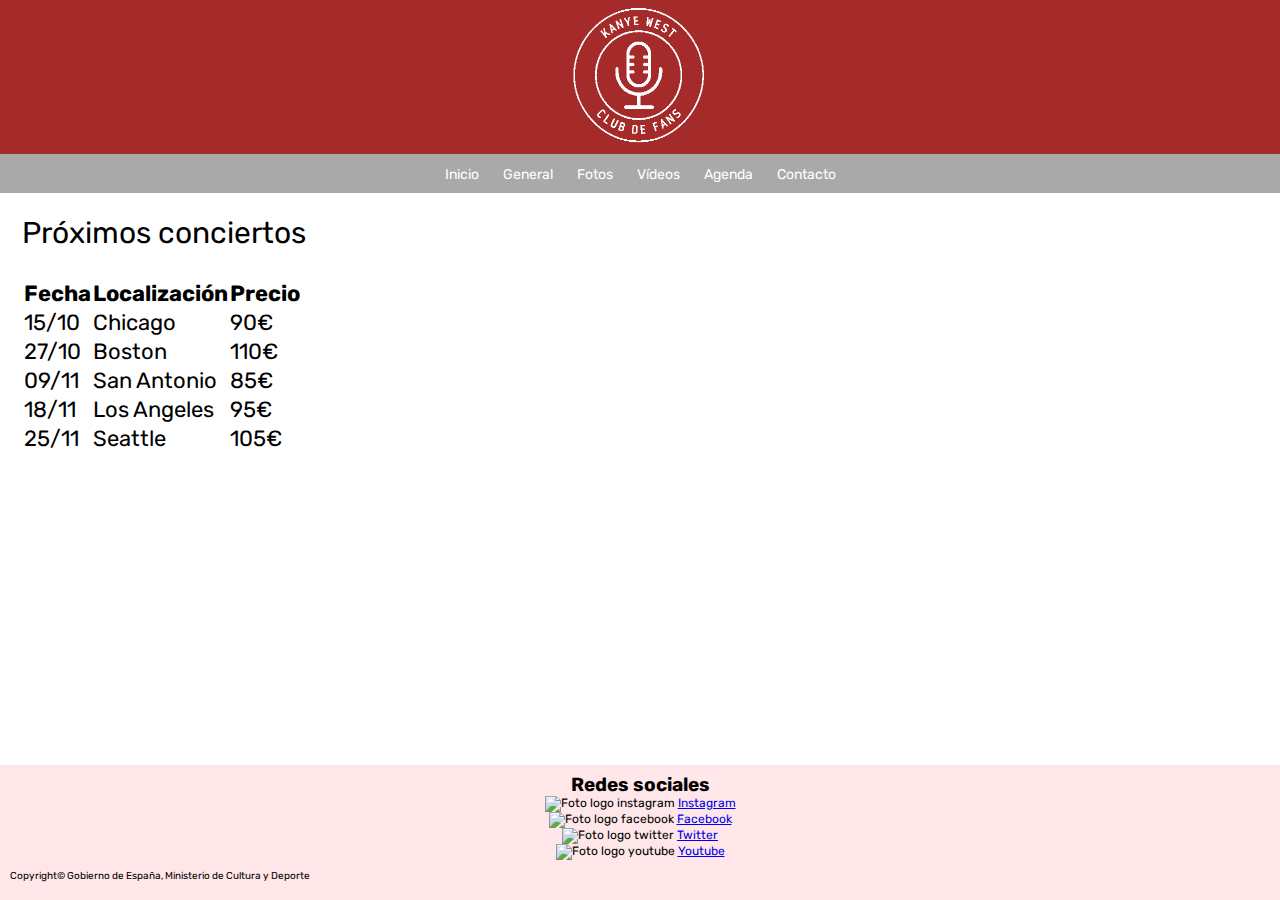
==== web/agenda.html @ 03627ad7 "v1" ====
<!DOCTYPE html>
<html lang="es">
 <head>
  <meta charset="UTF-8">
  <title>Kanye West Club Fans</title>
  <meta name="Kanye West" content="Todo sobre Kanye West"/>
  <link rel="icon" type="image/png" href="../img/logoweb.png"/>
  <link rel="stylesheet" type="text/css" href="../css/common.css">
  <link rel="stylesheet" type="text/css" href="../css/agenda.css">
 </head>
 <body>
   <header>
    <img src="../img/logoweb.png" width="160" height="150" alt="Kanye West">
  </header>
   <nav>
    <li><a href="../index.html">Inicio</a></li>
    <li><a href="general.html">General</a></li>
    <li><a href="fotos.html">Fotos</a></li>
    <li><a href="videos.html">Vídeos</a></li>
    <li><a href="agenda.html">Agenda</a></li>
    <li><a href="contacte.html">Contacto</a></li>
     </nav>
   <main>
    <article id="tabla">
      <table>
        <p id="titl"> Próximos conciertos</p> <br>
        <thead>
          <tr>
            <th>Fecha</th>
            <th>Localización</th> 
            <th>Precio</th>
          </tr>
        <tbody>
          <tr>
            <td>15/10</td> 
            <td>Chicago</td> 
            <td>90€</td> 
          </tr>
          <tr> 
            <td>27/10</td> 
            <td>Boston</td> 
            <td>110€</td>
          </tr>
          <tr>
            <td>09/11</td>
            <td>San Antonio</td>
            <td>85€</td>
          </tr>
          <tr>
            <td>18/11</td>
            <td>Los Angeles</td>
            <td>95€</td>
          </tr>
        </tbody>
        <tfoot>
          <tr>
            <td>25/11</td>
            <td>Seattle</td>
            <td>105€</td>
          </tr>
        </tfoot>
        </thead>
      </table>
    </article>
  </main>
  <footer>
    <h1 id="titolrss">Redes sociales</h1>
      <aside id="rss">
        <img src="https://upload.wikimedia.org/wikipedia/commons/thumb/e/e7/Instagram_logo_2016.svg/2048px-Instagram_logo_2016.svg.png" width="10" height="10" alt="Foto logo instagram"> <a id="ig" href="https://www.instagram.com/culturagob/" target="_blank">Instagram</a><br />
        <img src="https://upload.wikimedia.org/wikipedia/commons/thumb/5/51/Facebook_f_logo_%282019%29.svg/2048px-Facebook_f_logo_%282019%29.svg.png" width="10" height="10" alt="Foto logo facebook"> <a href="https://www.facebook.com/MinisteriodeCulturayDeporte/" target="_blank">Facebook</a><br />
        <img src="https://upload.wikimedia.org/wikipedia/commons/thumb/4/4f/Twitter-logo.svg/2491px-Twitter-logo.svg.png" width="10" height="10" alt="Foto logo twitter"> <a href="https://twitter.com/culturagob" target="_blank">Twitter</a><br />
        <img src="https://upload.wikimedia.org/wikipedia/commons/thumb/0/09/YouTube_full-color_icon_%282017%29.svg/2560px-YouTube_full-color_icon_%282017%29.svg.png" width="10" height="10" alt="Foto logo youtube"> <a href="https://www.youtube.com/c/MinisteriodeCulturayDeporte" target="_blank">Youtube</a><br />
    </aside>
    <p id="copyright">Copyright© Gobierno de España, Ministerio de Cultura y Deporte 
  </footer>
</body>
</html>
---- css/common.css ----
@import url('https://fonts.googleapis.com/css2?family=Rubik:wght@500&display=swap');
*{
    margin: 0;
    padding: 0;
    box-sizing: border-box;
    font-family: "Rubik", sans-serif;
}

nav a{
    text-decoration:none;
    color:white;
    font-size:14px;
} 

nav li{
    display:inline-block;
    padding:10px;
    list-style: none;
}

header{
    background-color:brown;
    text-align: center;
}

nav{
    background-color:darkgrey;
    text-align: center;
}

body{
    padding-bottom: 3em;
    position: relative;
    min-height: 100vh;
}

footer{
    background-color:#FFE6E8;
    position:absolute;
    bottom: 0;
    width: 100%;
    padding: 0.5em 0;
}

#titolrss{
    height: 1.2em;
    color: black;
    font-size: 19px;
    text-align: center;
}

#rss{
    font-size: 12px;
    text-align: center;
    text-decoration:none;
}

#copyright{
    font-size: 10px;
    padding: 1em;
}

.linkrss{
    text-decoration: none;
}
---- css/agenda.css ----
#tabla{
    margin: 1em;
    font-size: 22px;
}

#titl{
    font-size: 30px;
}
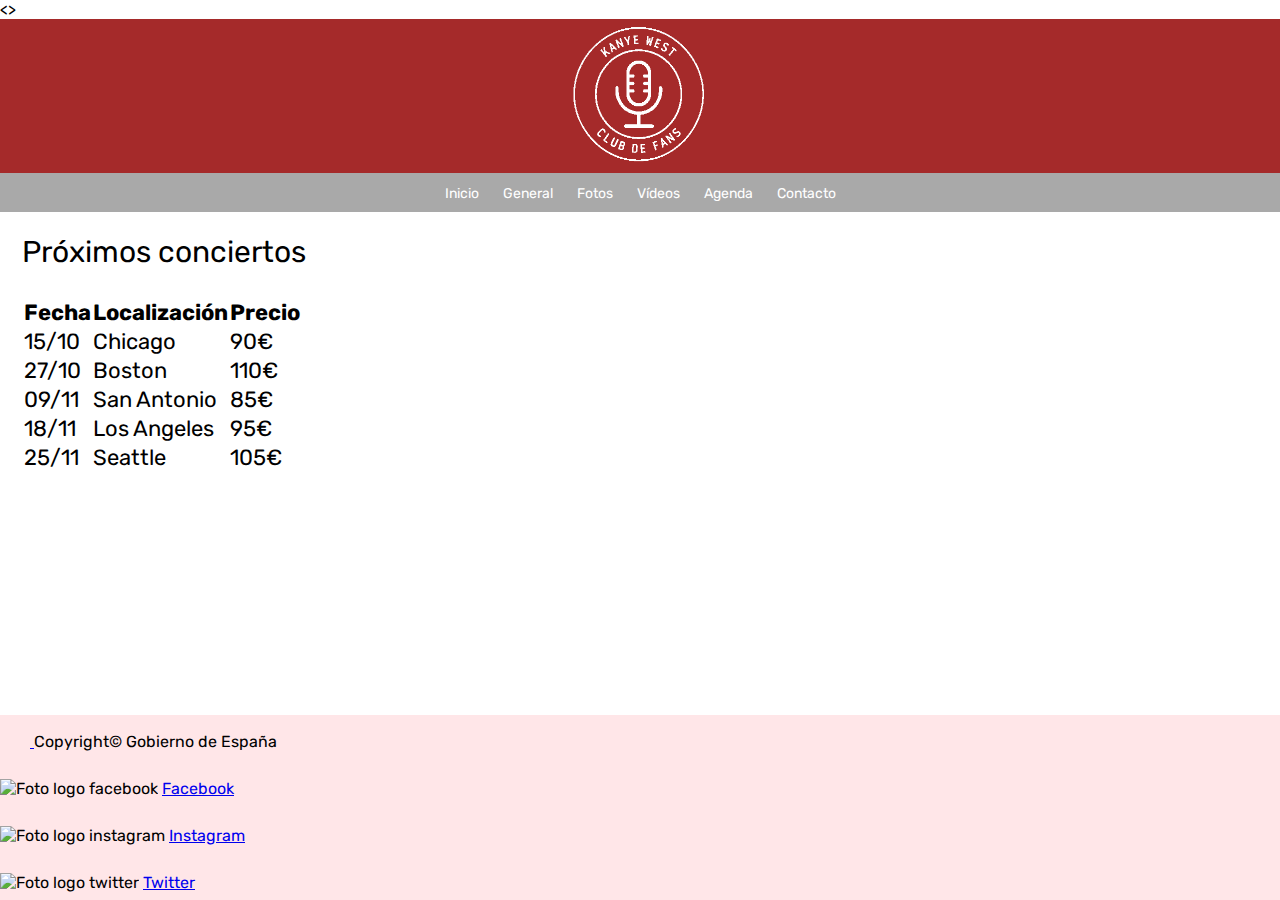
==== commit a1e1eb7e: "v2" ====
--- a/web/agenda.html
+++ b/web/agenda.html
@@ -7,8 +7,9 @@
   <link rel="icon" type="image/png" href="../img/logoweb.png"/>
   <link rel="stylesheet" type="text/css" href="../css/common.css">
   <link rel="stylesheet" type="text/css" href="../css/agenda.css">
+  <link href="https://cdn.jsdelivr.net/npm/bootstrap@5.2.3/dist/css/bootstrap.min.css" rel="stylesheet" integrity="sha384-rbsA2VBKQhggwzxH7pPCaAqO46MgnOM80zW1RWuH61DGLwZJEdK2Kadq2F9CUG65" crossorigin="anonymous">
  </head>
- <body>
+ <>
    <header>
     <img src="../img/logoweb.png" width="160" height="150" alt="Kanye West">
   </header>
@@ -63,15 +64,19 @@
       </table>
     </article>
   </main>
-  <footer>
-    <h1 id="titolrss">Redes sociales</h1>
-      <aside id="rss">
-        <img src="https://upload.wikimedia.org/wikipedia/commons/thumb/e/e7/Instagram_logo_2016.svg/2048px-Instagram_logo_2016.svg.png" width="10" height="10" alt="Foto logo instagram"> <a id="ig" href="https://www.instagram.com/culturagob/" target="_blank">Instagram</a><br />
-        <img src="https://upload.wikimedia.org/wikipedia/commons/thumb/5/51/Facebook_f_logo_%282019%29.svg/2048px-Facebook_f_logo_%282019%29.svg.png" width="10" height="10" alt="Foto logo facebook"> <a href="https://www.facebook.com/MinisteriodeCulturayDeporte/" target="_blank">Facebook</a><br />
-        <img src="https://upload.wikimedia.org/wikipedia/commons/thumb/4/4f/Twitter-logo.svg/2491px-Twitter-logo.svg.png" width="10" height="10" alt="Foto logo twitter"> <a href="https://twitter.com/culturagob" target="_blank">Twitter</a><br />
-        <img src="https://upload.wikimedia.org/wikipedia/commons/thumb/0/09/YouTube_full-color_icon_%282017%29.svg/2560px-YouTube_full-color_icon_%282017%29.svg.png" width="10" height="10" alt="Foto logo youtube"> <a href="https://www.youtube.com/c/MinisteriodeCulturayDeporte" target="_blank">Youtube</a><br />
-    </aside>
-    <p id="copyright">Copyright© Gobierno de España, Ministerio de Cultura y Deporte 
-  </footer>
+  <footer class="d-flex flex-wrap justify-content-between align-items-center py-3 my-4 border-top">
+    <div class="col-md-4 d-flex align-items-center">
+      <a href="/" class="mb-3 me-2 mb-md-0 text-muted text-decoration-none lh-1">
+        <svg class="bi" width="30" height="24"><use xlink:href="#bootstrap"></use></svg>
+      </a>
+      <span class="mb-3 mb-md-0 text-muted">Copyright© Gobierno de España</span>
+    </div>
+    <ul class="nav col-md-4 justify-content-end list-unstyled d-flex">
+      <li class="ms-3"><a class="text-muted" href="#"><svg class="bi" width="24" height="24"><use xlink:href="#facebook"></use></svg></a></li><img src="https://upload.wikimedia.org/wikipedia/commons/thumb/5/51/Facebook_f_logo_%282019%29.svg/2048px-Facebook_f_logo_%282019%29.svg.png" width="20" height="20" alt="Foto logo facebook"> <a href="https://www.facebook.com/MinisteriodeCulturayDeporte/" target="_blank">Facebook</a><br />
+      <li class="ms-3"><a class="text-muted" href="#"><svg class="bi" width="24" height="24"><use xlink:href="#instagram"></use></svg></a></li><img src="https://upload.wikimedia.org/wikipedia/commons/thumb/e/e7/Instagram_logo_2016.svg/2048px-Instagram_logo_2016.svg.png" width="20" height="20" alt="Foto logo instagram"> <a id="ig" href="https://www.instagram.com/culturagob/" target="_blank">Instagram</a><br />
+      <li class="ms-3"><a class="text-muted" href="#"><svg class="bi" width="24" height="24"><use xlink:href="#twitter"></use></svg></a></li><img src="https://upload.wikimedia.org/wikipedia/commons/thumb/4/4f/Twitter-logo.svg/2491px-Twitter-logo.svg.png" width="20" height="20" alt="Foto logo twitter"> <a href="https://twitter.com/culturagob" target="_blank">Twitter</a><br />
+    </ul>
+</footer>
+<script src="https://cdn.jsdelivr.net/npm/bootstrap@5.2.3/dist/js/bootstrap.bundle.min.js" integrity="sha384-kenU1KFdBIe4zVF0s0G1M5b4hcpxyD9F7jL+jjXkk+Q2h455rYXK/7HAuoJl+0I4" crossorigin="anonymous"></script>
 </body>
 </html>--- a/css/common.css
+++ b/css/common.css
@@ -62,4 +62,4 @@
 
 .linkrss{
     text-decoration: none;
-}+}
